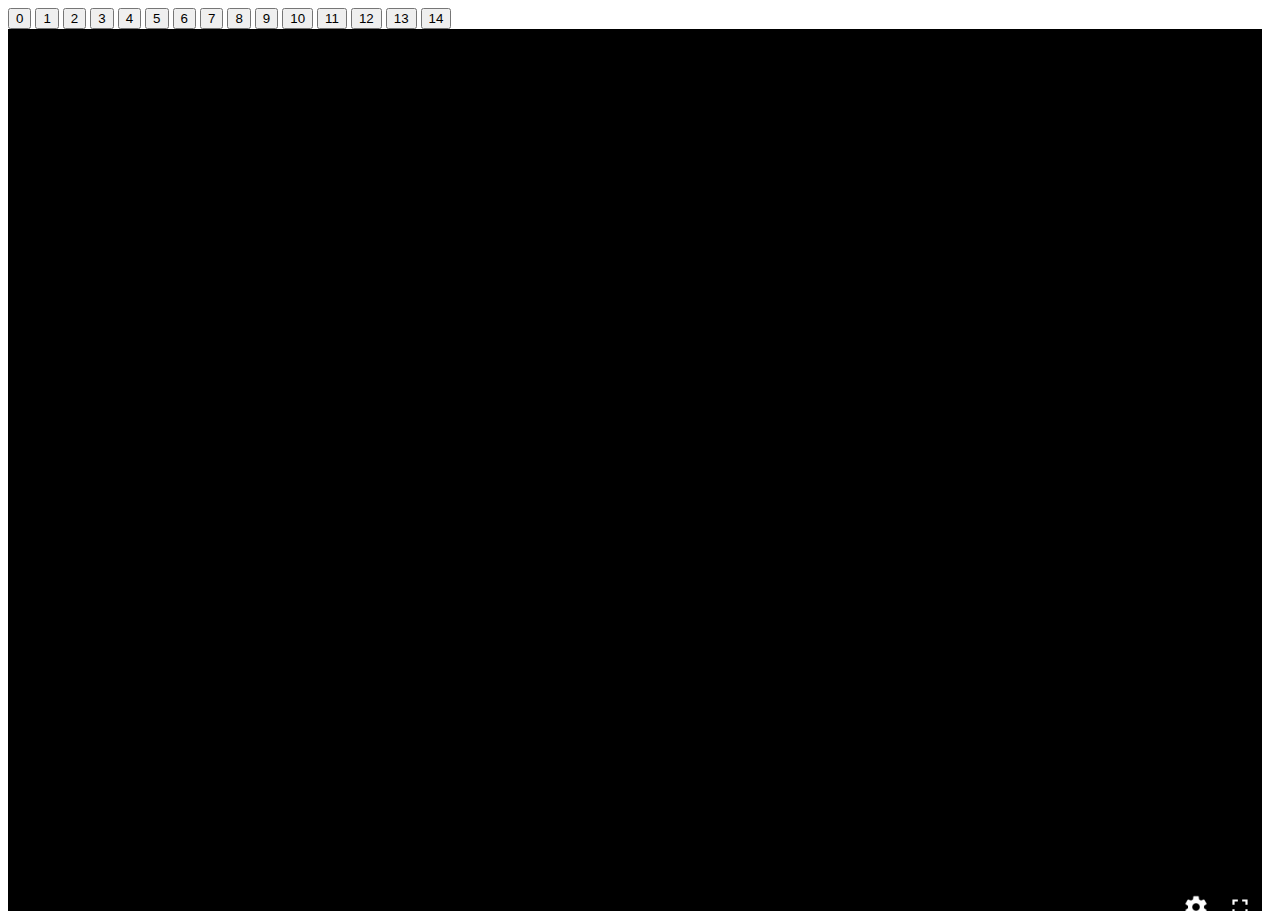
==== index.html @ f1d4b901 "quick tour" ====
<!doctype html>
<html lang="en">
  <head>
    <meta charset="utf-8">
    <meta name="viewport" content="width=device-width, initial-scale=1, shrink-to-fit=no">
    <link rel="stylesheet" href="style.css">
    <title>天 堂</title>   
  </head>
  <body>
    <button id="btn0">0</button>
    <button id="btn1">1</button>
    <button id="btn2">2</button>
    <button id="btn3">3</button>
    <button id="btn4">4</button>
    <button id="btn5">5</button>
    <button id="btn6">6</button>
    <button id="btn7">7</button>
    <button id="btn8">8</button>
    <button id="btn9">9</button>
    <button id="btn10">10</button>
    <button id="btn11">11</button>
    <button id="btn12">12</button>
    <button id="btn13">13</button>
    <button id="btn14">14</button>
    
   
</body>
 <script src="js/three.min.js"></script>
  <script src="js/panolens.min.js"></script>
  <script src="js/script.js"></script>
</html>
---- style.css ----
body{
    position: absolute;
    left: 0;
    top: 0;
    width: 98%;
    height: 98%;
}
.pano-image{
    width: 100%;
    height:100%;
}
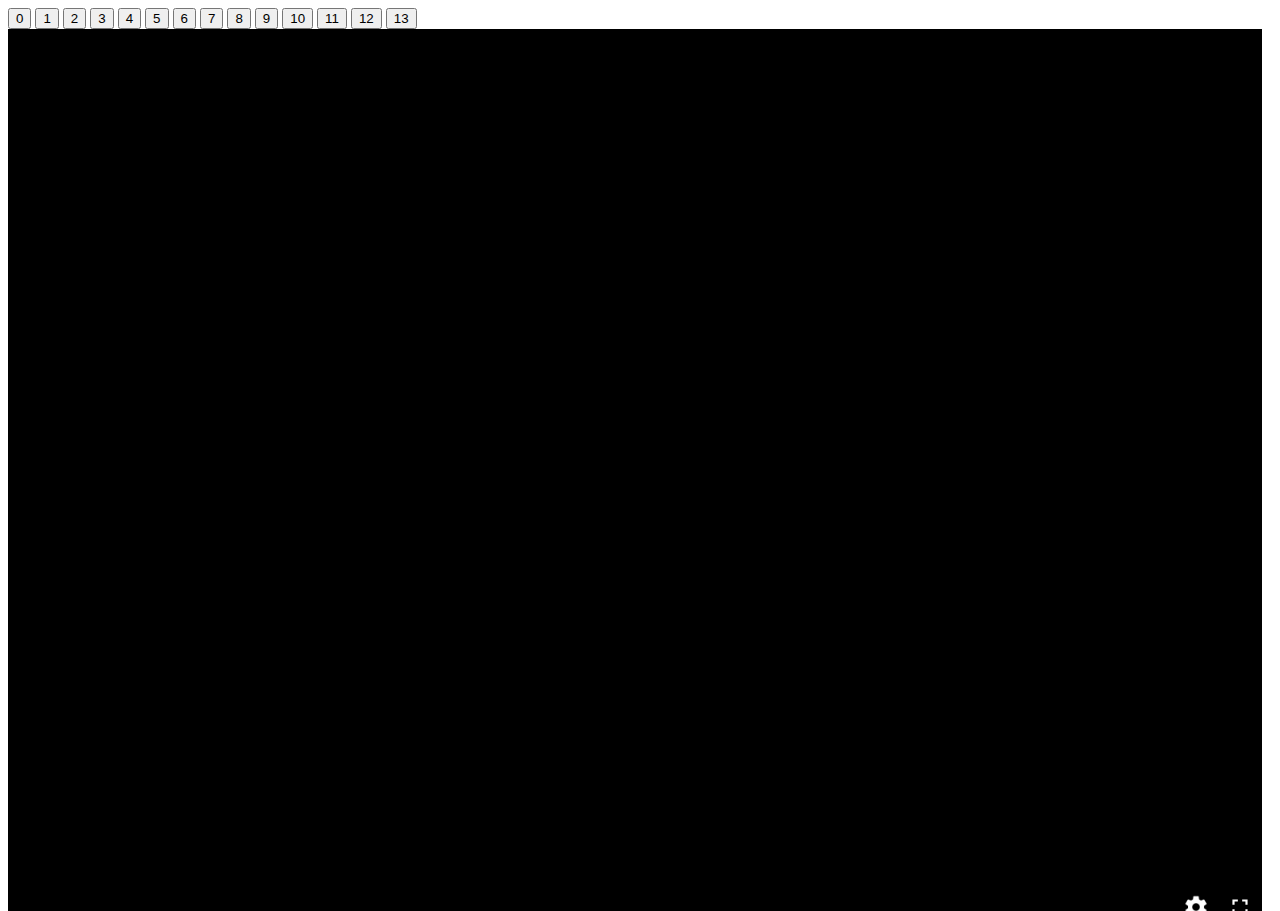
==== commit 4681d39e: "Phase 1 fix" ====
--- a/index.html
+++ b/index.html
@@ -21,7 +21,7 @@
     <button id="btn11">11</button>
     <button id="btn12">12</button>
     <button id="btn13">13</button>
-    <button id="btn14">14</button>
+    
     
    
 </body>
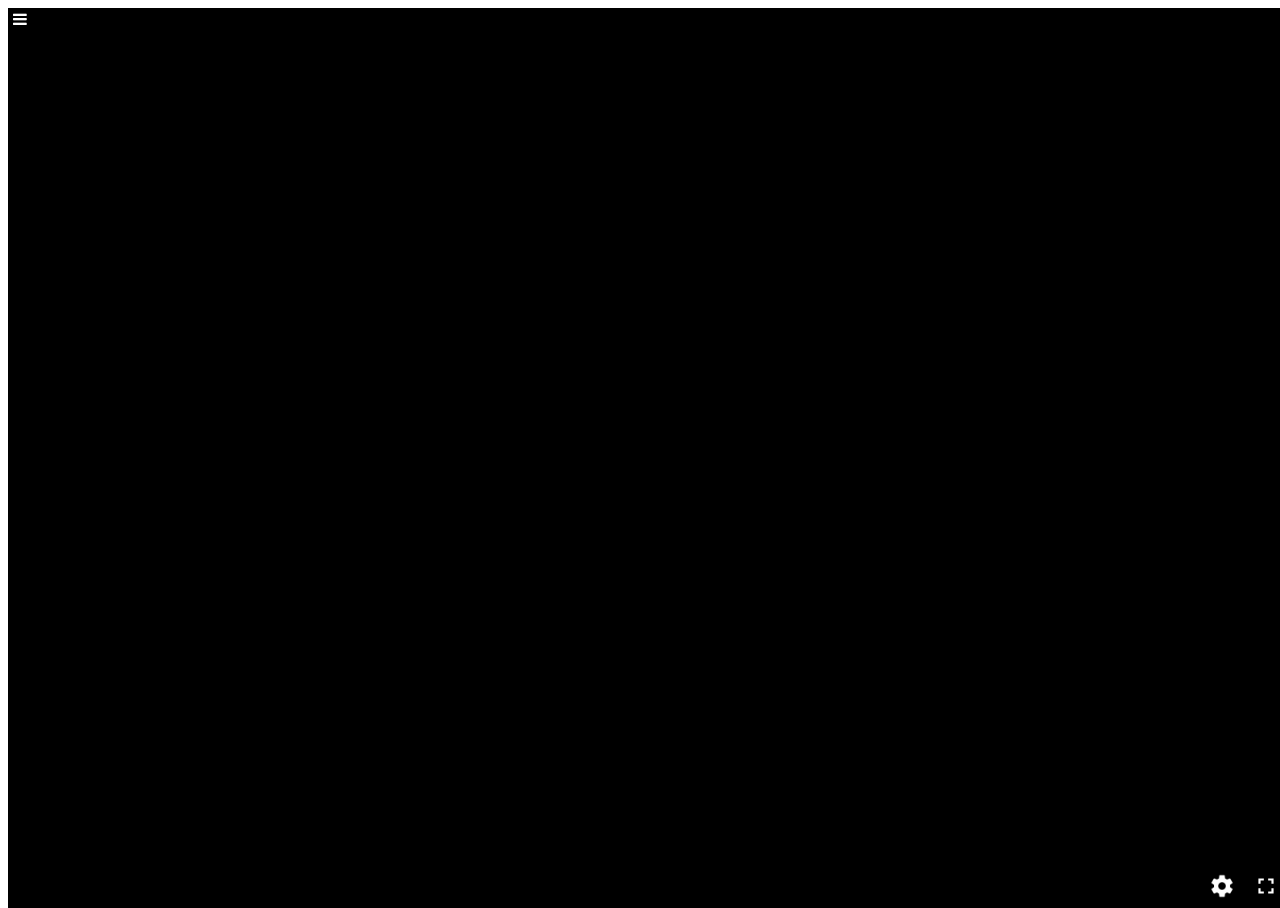
==== commit 2ce3833b: "buttons styling" ====
--- a/index.html
+++ b/index.html
@@ -4,23 +4,35 @@
     <meta charset="utf-8">
     <meta name="viewport" content="width=device-width, initial-scale=1, shrink-to-fit=no">
     <link rel="stylesheet" href="style.css">
+    <link rel="stylesheet" href="https://cdnjs.cloudflare.com/ajax/libs/font-awesome/4.7.0/css/font-awesome.min.css">
     <title>天 堂</title>   
   </head>
   <body>
-    <button id="btn0">0</button>
-    <button id="btn1">1</button>
-    <button id="btn2">2</button>
-    <button id="btn3">3</button>
-    <button id="btn4">4</button>
-    <button id="btn5">5</button>
-    <button id="btn6">6</button>
-    <button id="btn7">7</button>
-    <button id="btn8">8</button>
-    <button id="btn9">9</button>
-    <button id="btn10">10</button>
-    <button id="btn11">11</button>
-    <button id="btn12">12</button>
-    <button id="btn13">13</button>
+   
+
+    
+ 
+    <div id="pano">
+      <a href="javascript:void(0);" class="icon" onclick="myFunction()">
+      <i class="fa fa-bars"></i>
+    </a>
+    <div id="shortcuts">
+    <button class="btn" id="btn0">起始</button>
+    <button class="btn" id="btn1">玄关</button>
+    <button class="btn" id="btn2">大厅</button>
+    <button class="btn" id="btn3">厨房</button>
+    <button class="btn" id="btn4">餐厅</button>
+    <button class="btn" id="btn5">一楼</button>
+    <button class="btn" id="btn6">车库</button>
+    <button class="btn" id="btn7">电梯</button>
+    <button class="btn" id="btn8">二楼</button>
+    <button class="btn" id="btn9">客厅</button>
+    <button class="btn" id="btn10">走廊</button>
+    <button class="btn" id="btn11">书房</button>
+    <button class="btn" id="btn12">卧室</button>
+    <button class="btn" id="btn13">浴室</button>
+    </div>
+    </div>
     
     
    
--- a/style.css
+++ b/style.css
@@ -2,10 +2,30 @@
     position: absolute;
     left: 0;
     top: 0;
-    width: 98%;
-    height: 98%;
+    width: 100%;
+    height: 100%;
 }
-.pano-image{
+#pano{
     width: 100%;
     height:100%;
+}
+
+#shortcuts{
+    position: absolute;
+    display: none;
+    margin-top: 20px; 
+}
+.btn{
+    background: rgb(255, 255, 255, 0.4);
+    display: block;
+    border: none;
+    width: 80px;
+    font-size: 20px;
+    color: rgb(0, 66, 66);
+}
+.icon{
+    color: white;
+    position: absolute;
+    margin-left: 5px;
+    margin-top: 3px;
 }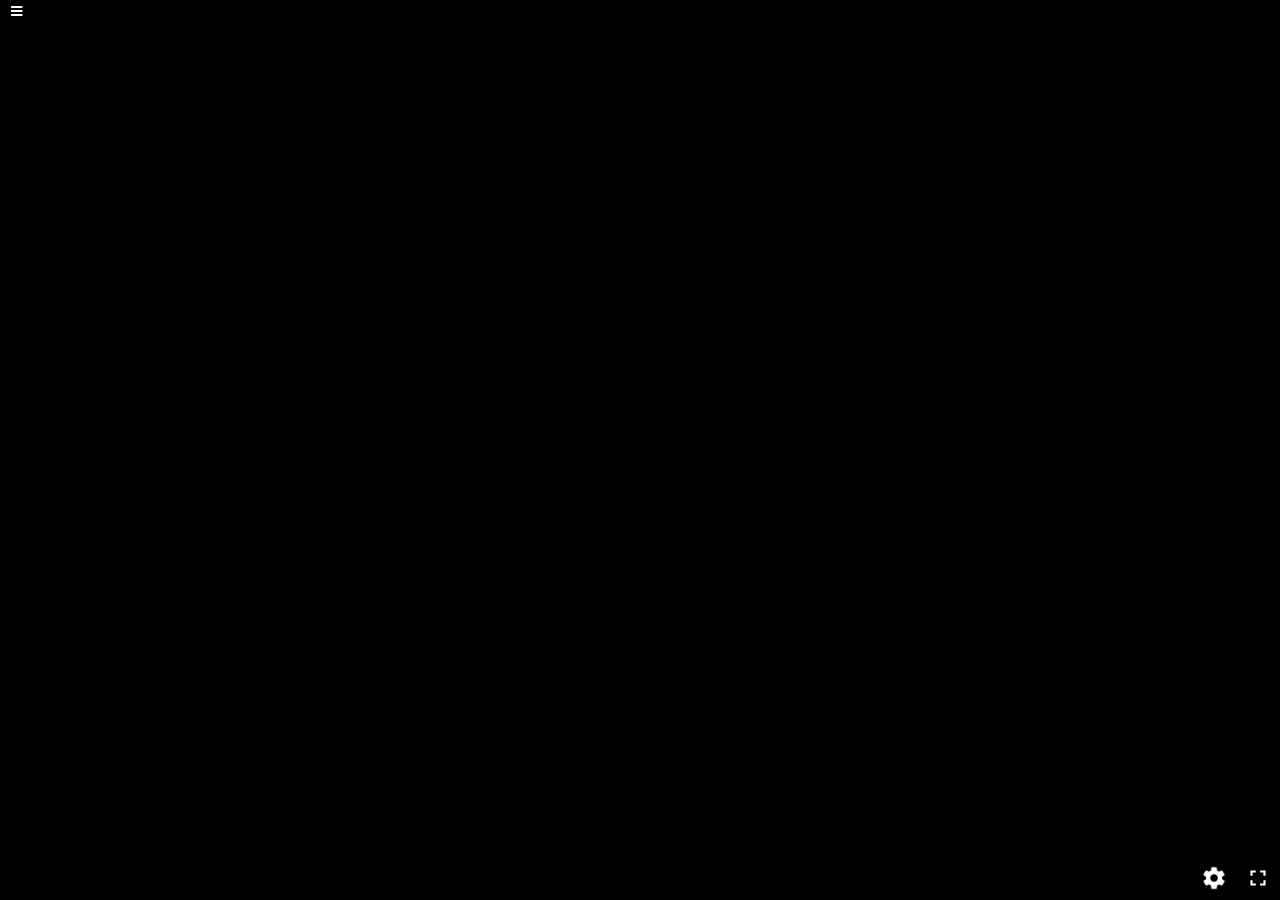
==== commit ee0c4e88: "fix onclick" ====
--- a/index.html
+++ b/index.html
@@ -13,9 +13,9 @@
     
  
     <div id="pano">
-      <a href="javascript:void(0);" class="icon" onclick="myFunction()">
+      <button id="icon" onclick="myFunction()">
       <i class="fa fa-bars"></i>
-    </a>
+      </button>
     <div id="shortcuts">
     <button class="btn" id="btn0">起始</button>
     <button class="btn" id="btn1">玄关</button>
--- a/style.css
+++ b/style.css
@@ -1,11 +1,11 @@
-body{
-    position: absolute;
-    left: 0;
-    top: 0;
+html, body{
+    margin: 0;
     width: 100%;
     height: 100%;
+    overflow: hidden;
 }
 #pano{
+    position: absolute;
     width: 100%;
     height:100%;
 }
@@ -23,9 +23,12 @@
     font-size: 20px;
     color: rgb(0, 66, 66);
 }
-.icon{
+#icon{
+    border:none;
+    background: none;
     color: white;
     position: absolute;
     margin-left: 5px;
     margin-top: 3px;
-}+}
+
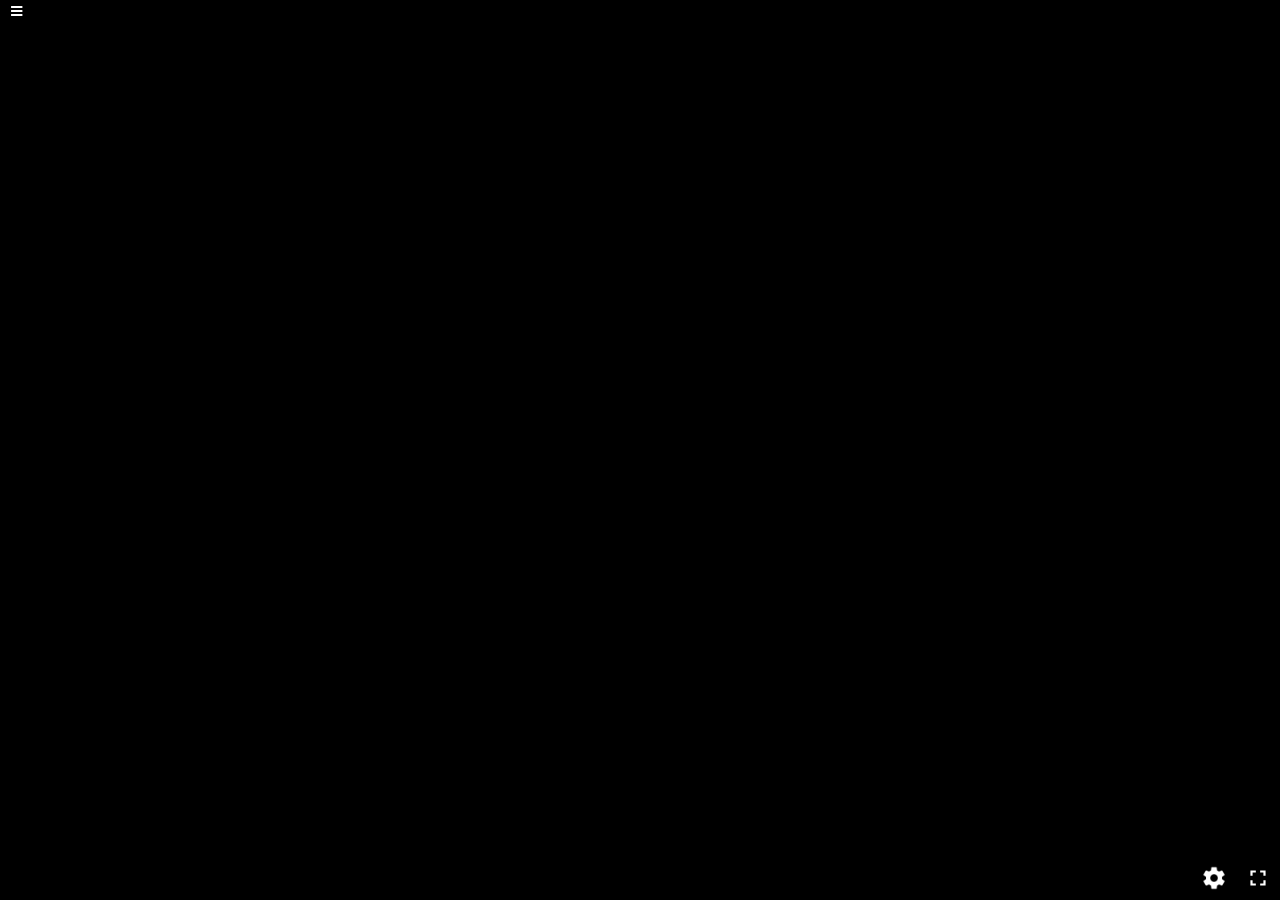
==== commit 928988e4: "complete" ====
--- a/index.html
+++ b/index.html
@@ -8,11 +8,6 @@
     <title>天 堂</title>   
   </head>
   <body>
-   
-
-    
- 
-    <div id="pano">
       <button id="icon" onclick="myFunction()">
       <i class="fa fa-bars"></i>
       </button>
@@ -32,12 +27,14 @@
     <button class="btn" id="btn12">卧室</button>
     <button class="btn" id="btn13">浴室</button>
     </div>
-    </div>
-    
-    
+    <embed src="img/SongforRamanujan.mp3" loop="true" autostart="true" style="visibility: hidden; display: inline; position: absolute;">
+    <model-viewer id="zoom" camera-controls src="">
+    </model-viewer>
    
 </body>
  <script src="js/three.min.js"></script>
   <script src="js/panolens.min.js"></script>
+  <script type="module" src="https://unpkg.com/@google/model-viewer/dist/model-viewer.min.js"></script>
+<script nomodule src="https://unpkg.com/@google/model-viewer/dist/model-viewer-legacy.js"></script>
   <script src="js/script.js"></script>
 </html>
--- a/style.css
+++ b/style.css
@@ -3,11 +3,7 @@
     width: 100%;
     height: 100%;
     overflow: hidden;
-}
-#pano{
-    position: absolute;
-    width: 100%;
-    height:100%;
+    background-color: black;
 }
 
 #shortcuts{
@@ -32,3 +28,24 @@
     margin-top: 3px;
 }
 
+#zoom{
+    color: white;
+    display: none;
+    width: 100%;
+    height: 100%;
+    position: absolute;  
+
+}
+#infocard{
+    font-weight: bold;
+    text-align: center;
+    width: 50%;
+    background-color: rgb(255, 255, 255, 0.8);
+    position: absolute;
+    padding: 30px;
+    margin-top: 20%;
+    margin-left: 25%;
+    margin-right: 25%;
+    color: rgb(0, 66, 66);
+    display: none;
+}